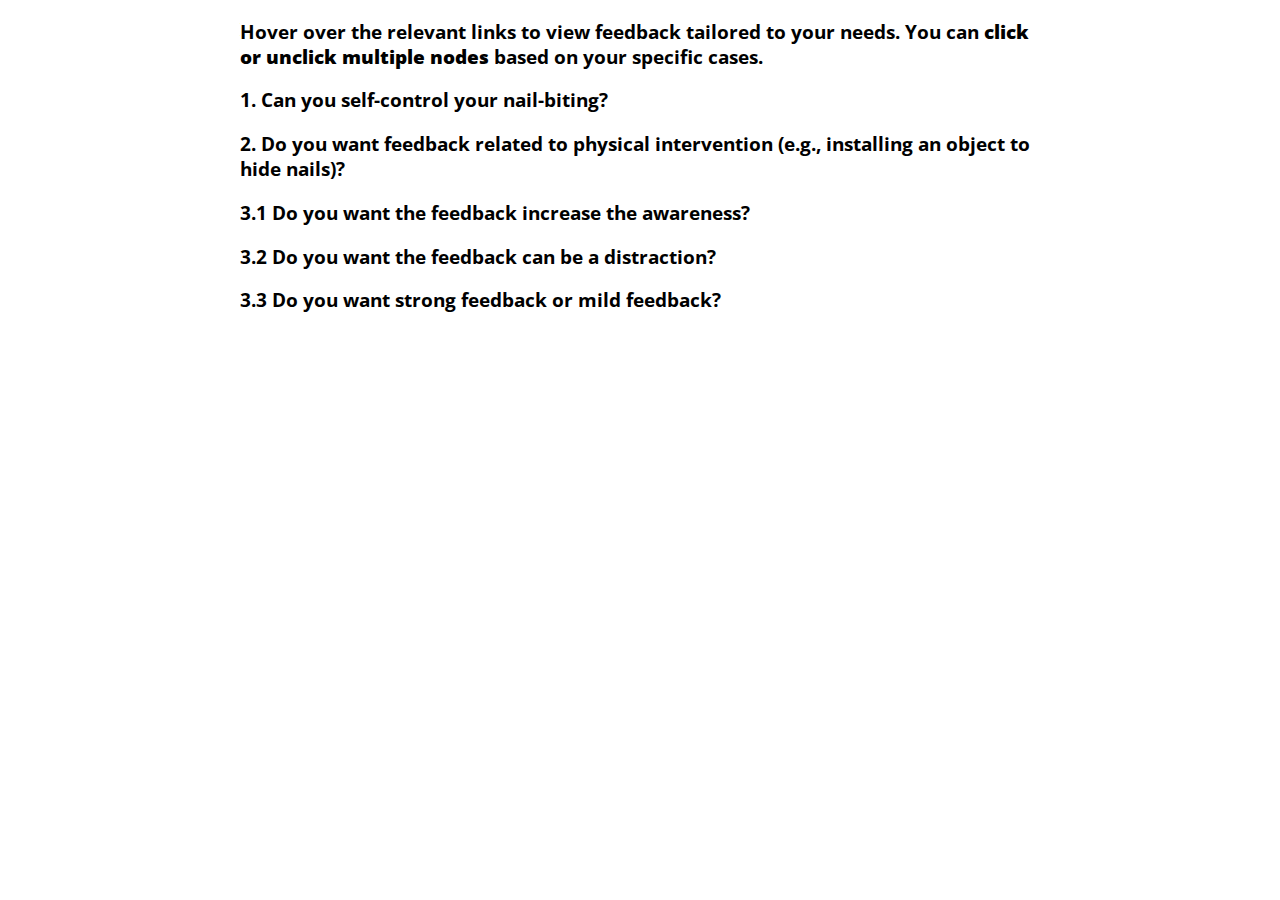
==== index.html @ b62d8509 "Icon add" ====
<!DOCTYPE html>
<html>

<head>
    <script src="https://code.highcharts.com/highcharts.js"></script>
    <script src="https://code.highcharts.com/modules/sankey.js"></script>
    <script src="https://code.highcharts.com/modules/exporting.js"></script>
    <script src="https://code.highcharts.com/modules/export-data.js"></script>
    <script src="https://code.highcharts.com/modules/accessibility.js"></script>
    <link href="index.css" rel="stylesheet" type="text/css">
    <link href='https://fonts.googleapis.com/css?family=Open Sans' rel='stylesheet'>
    <style>
        body {
            font-family: 'Open Sans';
        }
    </style>
</head>

<body>
    <figure class="highcharts-figure">
        <div id="container"></div>
        <h3>Hover over the relevant links to view feedback tailored to your needs. You can <strong>click or unclick multiple nodes</strong> based on your specific cases.</h3>
        <div>
            <h3>1. Can you self-control your nail-biting?</h3>
        </div>
        <div>
            <h3>2. Do you want feedback related to physical intervention (e.g., installing an object to hide nails)?
            </h3>
        </div>
        <div>
            <h3>3.1 Do you want the feedback increase the awareness?</h3>
        </div>
        <div>
            <h3>3.2 Do you want the feedback can be a distraction?</h3>
        </div>
        <div>
            <h3>3.3 Do you want strong feedback or mild feedback?</h3>
        </div>
    </figure>
    <script>

        // Store original colors
        const originalColors = {};
        const chart = Highcharts.chart('container', {
            chart: {
                marginRight: 45, // allows the yAxis labels with (x: 30) to be seen, but reduces navigator size
            },
            title: {
                text: 'Feedback Suggestion for Suppressing Nail-Biting'
            },

            subtitle: {
                text: 'Understanding Traits of Individuals with Nail-Biting to Explore the Design Space for Multimodal Behavior Feedback'
            },
            accessibility: {
                point: {
                    valueDescriptionFormat: '{index}. {point.from} &#10132; {point.to}, {point.weight}.'
                }
            },
            tooltip: {
                headerFormat: null,
                pointFormat:
                    '{point.from} &#10132; {point.to}',
                nodeFormat: '{point.name}'
            },
            series: [{
                keys: ['from', 'to', 'weight', 'color', 'states'],
                nodes: [
                    {
                        id: 'Yes',
                        color: '#A6CF98',
                    },
                    {
                        id: 'No',
                        color: '#FF6969'
                    },
                    {
                        id: 'Self-control',
                        color: '#f5f7fa'
                    },
                    {
                        id: 'Physical intervention',
                        color: '#f5f7fa' // Another Orange color
                    },
                    {
                        id: 'Awareness',
                        color: '#f5f7fa' // Blue color
                    },
                    {
                        id: 'Distraction',
                        color: '#f5f7fa',
                    },
                    {
                        id: 'Want Strong Feedback',
                        color: '#f5f7fa',
                    },
                    {
                        id: 'EMS Tingling Sensation',
                        color: '#073b4c',
                    },
                    {
                        id: 'Pneumatic Finger Band',
                        color: '#06d6a0',
                    },
                    {
                        id: 'Vibration',
                        color: '#ef476f',
                    }
                    , {
                        id: 'Pneumatic Balloon',
                        color: '#ffd166',
                    },
                    {
                        id: 'EMS Actuation',
                        color: '#118ab2',
                    }
                ],
                data: [
                    {
                        id: 'id1',
                        from: 'Self-control',
                        to: 'Yes',
                        weight: 30,
                        color: '#ed5565',
                        events: {
                            mouseOver: function () {
                                this.setState('hover');
                                const chart = this.series.chart;
                                const targetNodeIds = ['id2', 'id3', 'id4'];
                                targetNodeIds.forEach(targetId => {
                                    const toNode = chart.series[0].points.find(point => point.id === targetId);
                                    if (toNode) {
                                        toNode.setState('hover');
                                    }
                                }
                                )
                            },
                            mouseOut: function () {
                                this.setState('');
                                const chart = this.series.chart;
                                const targetNodeIds = ['id2', 'id3', 'id4'];
                                targetNodeIds.forEach(targetId => {
                                    const toNode = chart.series[0].points.find(point => point.id === targetId);
                                    if (toNode) {
                                        toNode.setState('');
                                    }
                                }
                                )
                            },
                            click: function () {
                                toggleColors(['id1', 'id2', 'id3', 'id4'])
                            },
                        },

                    },
                    {
                        id: 'id2',
                        from: 'Yes',
                        to: 'Vibration',
                        weight: 10,
                        color: '#ed5565',
                    },
                    {
                        id: 'id3',
                        from: 'Yes',
                        to: 'Pneumatic Balloon',
                        weight: 10,
                        color: '#ed5565',

                    },
                    {
                        id: 'id4',
                        from: 'Yes',
                        to: 'Pneumatic Finger Band',
                        weight: 10,
                        color: '#ed5565',
                    },

                    ////////////
                    {
                        id: 'id5',
                        from: 'Self-control',
                        to: 'No',
                        weight: 30,
                        color: '#ffce54',
                        events: {
                            mouseOver: function () {
                                this.setState('hover');
                                const chart = this.series.chart;
                                const targetNodeIds = ['id6', 'id7', 'id8'];
                                targetNodeIds.forEach(targetId => {
                                    const toNode = chart.series[0].points.find(point => point.id === targetId);
                                    if (toNode) {
                                        toNode.setState('hover');
                                    }
                                }
                                )
                            },
                            mouseOut: function () {
                                this.setState('');
                                const chart = this.series.chart;
                                const targetNodeIds = ['id6', 'id7', 'id8'];
                                targetNodeIds.forEach(targetId => {
                                    const toNode = chart.series[0].points.find(point => point.id === targetId);
                                    if (toNode) {
                                        toNode.setState('');
                                    }
                                }
                                )
                            },
                            click: function () {
                                toggleColors(['id5', 'id6', 'id7', 'id8'])
                            },
                        },
                    },
                    {
                        id: 'id6',
                        from: 'No',
                        to: 'Pneumatic Finger Band',
                        weight: 10,
                        color: '#ffce54',
                    },

                    {
                        id: 'id7',
                        from: 'No',
                        to: 'EMS Actuation',
                        weight: 10,
                        color: '#ffce54',

                    },

                    {
                        id: 'id8',
                        from: 'No',
                        to: 'EMS Tingling Sensation',
                        weight: 10,
                        color: '#ffce54',
                    },
                    //////////
                    {
                        id: 'id9',
                        from: 'Physical intervention',
                        to: 'Yes',
                        weight: 20,
                        color: '#48cfad',
                        events: {
                            mouseOver: function () {
                                this.setState('hover');
                                const chart = this.series.chart;
                                const targetNodeIds = ['id10', 'id11'];
                                targetNodeIds.forEach(targetId => {
                                    const toNode = chart.series[0].points.find(point => point.id === targetId);
                                    if (toNode) {
                                        toNode.setState('hover');
                                    }
                                }
                                )
                            },
                            mouseOut: function () {
                                this.setState('');
                                const chart = this.series.chart;
                                const targetNodeIds = ['id10', 'id11'];
                                targetNodeIds.forEach(targetId => {
                                    const toNode = chart.series[0].points.find(point => point.id === targetId);
                                    if (toNode) {
                                        toNode.setState('');
                                    }
                                }
                                )
                            },

                            click: function () {
                                toggleColors(['id9', 'id10', 'id11'])
                            },
                        },
                    },
                    {
                        id: 'id10',
                        from: 'Yes',
                        to: 'Pneumatic Finger Band',
                        weight: 10,
                        color: '#48cfad',
                    },
                    {
                        id: 'id11',
                        from: 'Yes',
                        to: 'EMS Actuation',
                        weight: 10,
                        color: '#48cfad',
                    },
                    ////
                    ////////////
                    {
                        id: 'id12',
                        from: 'Physical intervention',
                        to: 'No',
                        weight: 30,
                        color: '#5d9cec',
                        events: {
                            mouseOver: function () {
                                this.setState('hover');
                                const chart = this.series.chart;
                                const targetNodeIds = ['id13', 'id14', 'id15'];
                                targetNodeIds.forEach(targetId => {
                                    const toNode = chart.series[0].points.find(point => point.id === targetId);
                                    if (toNode) {
                                        toNode.setState('hover');
                                    }
                                }
                                )
                            },
                            mouseOut: function () {
                                this.setState('');
                                const chart = this.series.chart;
                                const targetNodeIds = ['id13', 'id14', 'id15'];
                                targetNodeIds.forEach(targetId => {
                                    const toNode = chart.series[0].points.find(point => point.id === targetId);
                                    if (toNode) {
                                        toNode.setState('');
                                    }
                                }
                                )
                            },
                            click: function () {

                                toggleColors(['id12', 'id13', 'id14', 'id15'])

                            },
                        },
                    },

                    {
                        id: 'id13',
                        from: 'No',
                        to: 'Vibration',
                        weight: 10,
                        color: '#5d9cec',
                    },

                    {
                        id: 'id14',
                        from: 'No',
                        to: 'Pneumatic Balloon',
                        weight: 10,
                        color: '#5d9cec',

                    },

                    {
                        id: 'id15',
                        from: 'No',
                        to: 'EMS Tingling Sensation',
                        weight: 10,
                        color: '#5d9cec',

                    },
                    ////
                    {
                        id: 'id16',
                        from: 'Awareness',
                        to: 'Yes',
                        weight: 10,
                        color: '#ec87c0',

                        events: {
                            mouseOver: function () {
                                this.setState('hover');
                                const chart = this.series.chart;
                                const targetNodeIds = ['id17'];
                                targetNodeIds.forEach(targetId => {
                                    const toNode = chart.series[0].points.find(point => point.id === targetId);
                                    if (toNode) {
                                        toNode.setState('hover');
                                    }
                                }
                                )
                            },
                            mouseOut: function () {
                                this.setState('');
                                const chart = this.series.chart;
                                const targetNodeIds = ['id17'];
                                targetNodeIds.forEach(targetId => {
                                    const toNode = chart.series[0].points.find(point => point.id === targetId);
                                    if (toNode) {
                                        toNode.setState('');
                                    }
                                }
                                )
                            },
                            click: function () {

                                toggleColors(['id16', 'id17'])

                            },
                        },
                    },

                    {
                        id: 'id17',
                        from: 'Yes',
                        to: 'Pneumatic Finger Band',
                        weight: 10,
                        color: '#ec87c0',

                    },
                    {
                        id: 'id18',
                        from: 'Awareness',
                        to: 'No',
                        weight: 10,
                        color: '#ccd1d9',

                        events: {
                            mouseOver: function () {
                                this.setState('hover');
                                const chart = this.series.chart;
                                const targetNodeIds = ['id19'];
                                targetNodeIds.forEach(targetId => {
                                    const toNode = chart.series[0].points.find(point => point.id === targetId);
                                    if (toNode) {
                                        toNode.setState('hover');
                                    }
                                }
                                )
                            },
                            mouseOut: function () {
                                this.setState('');
                                const chart = this.series.chart;
                                const targetNodeIds = ['id19'];
                                targetNodeIds.forEach(targetId => {
                                    const toNode = chart.series[0].points.find(point => point.id === targetId);
                                    if (toNode) {
                                        toNode.setState('');
                                    }
                                }
                                )
                            },
                            click: function () {

                                toggleColors(['id18', 'id19'])

                            },
                        },

                    },

                    {

                        id: 'id19',
                        from: 'No',
                        to: 'Pneumatic Finger Band',
                        weight: 10,
                        color: '#ccd1d9',

                    },
                    {
                        id: 'id20',
                        from: 'Distraction',
                        to: 'Yes',
                        weight: 10,
                        color: '#F6FA70',

                        events: {
                            mouseOver: function () {
                                // Set hover state for this node
                                this.setState('hover');
                                // Find the related "to" nodes ('id2', 'id3', 'id4') and set their hover states
                                const chart = this.series.chart;
                                const targetNodeIds = ['id21'];
                                targetNodeIds.forEach(targetId => {
                                    const toNode = chart.series[0].points.find(point => point.id === targetId);
                                    if (toNode) {
                                        toNode.setState('hover');
                                    }
                                }
                                )
                            },
                            mouseOut: function () {
                                // Reset to normal state on mouse out
                                this.setState('');
                                // Find the related "to" nodes ('id2', 'id3', 'id4') and reset their states
                                const chart = this.series.chart;
                                const targetNodeIds = ['id21'];
                                targetNodeIds.forEach(targetId => {
                                    const toNode = chart.series[0].points.find(point => point.id === targetId);
                                    if (toNode) {
                                        toNode.setState('');
                                    }
                                }
                                )
                            },
                            click: function () {

                                toggleColors(['id20', 'id21'])

                            },
                        },
                    },

                    {
                        id: 'id21',
                        from: 'Yes',
                        to: 'Pneumatic Balloon',
                        weight: 10,
                        color: '#F6FA70',

                    },
                    {
                        id: 'id22',
                        from: 'Distraction',
                        to: 'No',
                        weight: 10,
                        color: '#a0d468',

                        events: {
                            mouseOver: function () {
                                // Set hover state for this node
                                this.setState('hover');
                                // Find the related "to" nodes ('id2', 'id3', 'id4') and set their hover states
                                const chart = this.series.chart;
                                const targetNodeIds = ['id23'];
                                targetNodeIds.forEach(targetId => {
                                    const toNode = chart.series[0].points.find(point => point.id === targetId);
                                    if (toNode) {
                                        toNode.setState('hover');
                                    }
                                }
                                )
                            },
                            mouseOut: function () {
                                // Reset to normal state on mouse out
                                this.setState('');
                                // Find the related "to" nodes ('id2', 'id3', 'id4') and reset their states
                                const chart = this.series.chart;
                                const targetNodeIds = ['id23'];
                                targetNodeIds.forEach(targetId => {
                                    const toNode = chart.series[0].points.find(point => point.id === targetId);
                                    if (toNode) {
                                        toNode.setState('');
                                    }
                                }
                                )
                            },
                            click: function () {

                                toggleColors(['id22', 'id23'])

                            },
                        },
                    },

                    {

                        id: 'id23',
                        from: 'No',
                        to: 'Vibration',
                        weight: 10,
                        color: '#a0d468',

                    },
                    {
                        id: 'id24',
                        from: 'Want Strong Feedback',
                        to: 'Yes',
                        weight: 10,
                        color: '#656d78',

                        events: {
                            mouseOver: function () {
                                // Set hover state for this node
                                this.setState('hover');
                                // Find the related "to" nodes ('id2', 'id3', 'id4') and set their hover states
                                const chart = this.series.chart;
                                const targetNodeIds = ['id25'];
                                targetNodeIds.forEach(targetId => {
                                    const toNode = chart.series[0].points.find(point => point.id === targetId);
                                    if (toNode) {
                                        toNode.setState('hover');
                                    }
                                }
                                )
                            },
                            mouseOut: function () {
                                // Reset to normal state on mouse out
                                this.setState('');
                                // Find the related "to" nodes ('id2', 'id3', 'id4') and reset their states
                                const chart = this.series.chart;
                                const targetNodeIds = ['id25'];
                                targetNodeIds.forEach(targetId => {
                                    const toNode = chart.series[0].points.find(point => point.id === targetId);
                                    if (toNode) {
                                        toNode.setState('');
                                    }
                                }
                                )
                            },
                            click: function () {

                                toggleColors(['id24', 'id25'])

                            },
                        },
                    },

                    {

                        id: 'id25',
                        from: 'Yes',
                        to: 'EMS Actuation',
                        weight: 10,
                        color: '#656d78',

                    },
                    {
                        id: 'id26',
                        from: 'Want Strong Feedback',
                        to: 'No',
                        weight: 10,
                        color: '#A633AA',

                        events: {
                            mouseOver: function () {
                                // Set hover state for this node
                                this.setState('hover');
                                // Find the related "to" nodes ('id2', 'id3', 'id4') and set their hover states
                                const chart = this.series.chart;
                                const targetNodeIds = ['id27'];
                                targetNodeIds.forEach(targetId => {
                                    const toNode = chart.series[0].points.find(point => point.id === targetId);
                                    if (toNode) {
                                        toNode.setState('hover');
                                    }
                                }
                                )
                            },
                            mouseOut: function () {
                                // Reset to normal state on mouse out
                                this.setState('');
                                // Find the related "to" nodes ('id2', 'id3', 'id4') and reset their states
                                const chart = this.series.chart;
                                const targetNodeIds = ['id27'];
                                targetNodeIds.forEach(targetId => {
                                    const toNode = chart.series[0].points.find(point => point.id === targetId);
                                    if (toNode) {
                                        toNode.setState('');
                                    }
                                }
                                )
                            },
                            click: function (event) {

                                toggleColors(['id26', 'id27'])
                            }
                        },
                    },
                    {

                        id: 'id27',
                        from: 'No',
                        to: 'Pneumatic Finger Band',
                        weight: 10,
                        color: '#A633AA',
                    },

                ],
                type: 'sankey',
                name: 'Sankey demo series'
            }


            ],


        },
        );
        // Store original colors when the chart is rendered
        chart.series[0].points.forEach(point => {
            originalColors[point.id] = point.color;
        });
        chart.update({
            chart: {
                events: {
                    render: function () {
                        console.log("test");
                        renderer = chart.renderer,
                            width = 30;

                        // Delete groups
                        if (chart.customImgGroup) {
                            chart.customImgGroup.destroy();
                        }

                        // Create groups
                        chart.customImgGroup = renderer.g('customImgGroup').add();

                        // Render texts
                        chart.renderer.image('img/vibration.jpg', chart.plotLeft + 30 + chart.plotSizeX - width, 67, 40, 40)
                            .add(chart.customImgGroup);

                                                // Render texts
                                                chart.renderer.image('img/balloon.jpg', chart.plotLeft + 30 + chart.plotSizeX - width, 120, 40, 40)
                            .add(chart.customImgGroup);
                                            // Render texts
                                            chart.renderer.image('img/bending.jpg', chart.plotLeft + 30 + chart.plotSizeX - width, 210, 40, 40)
                             .add(chart.customImgGroup);
                            //                 // Render texts
                                             chart.renderer.image('img/actuation.jpg', chart.plotLeft + 30 + chart.plotSizeX - width, 295, 40, 40)
                             .add(chart.customImgGroup);
                            //                 // Render texts
                                            chart.renderer.image('img/stimulation.jpg', chart.plotLeft + 30 + chart.plotSizeX - width, 360, 40, 40)
                             .add(chart.customImgGroup);
                    }
                }
            }
        });
        // Toggle colors on click
        function toggleColors(nodeIds) {
            nodeIds.forEach(targetId => {
                const toNode = chart.series[0].points.find(point => point.id === targetId);
                if (toNode) {
                    const currentColor = toNode.color;
                    const originalColor = originalColors[targetId];

                    if (currentColor === 'Blue') {
                        toNode.update({ color: originalColor });
                    } else {
                        toNode.update({ color: 'Blue' });
                    }
                }
            });
        }
    </script>

</body>

</html>
---- index.css ----
#csv {
    display: none;
}
#container{
    margin-right: 1em;

}
.highcharts-figure,
.highcharts-data-table table {
    min-width: 310px;
    max-width: 800px;
    margin: 1em auto;
}

.highcharts-data-table caption {
    padding: 1em 0;
    font-size: 1.2em;
    color: #555;
}

.highcharts-data-table th {
    font-weight: 600;
    padding: 0.5em;
}

.highcharts-data-table td,
.highcharts-data-table th,
.highcharts-data-table caption {
    padding: 0.5em;
}
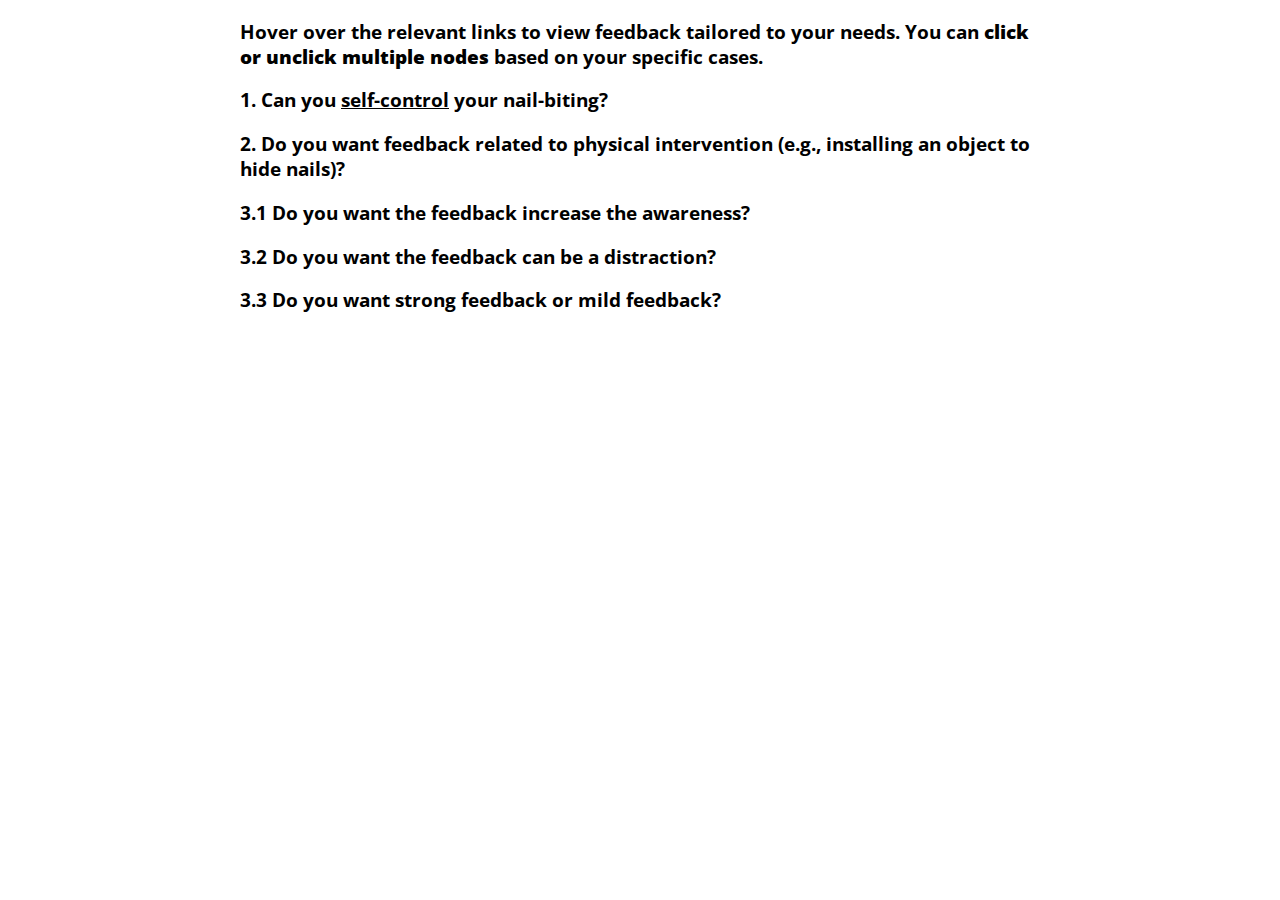
==== commit 0772c3d9: "text not fading out" ====
--- a/index.html
+++ b/index.html
@@ -2,6 +2,13 @@
 <html>
 
 <head>
+    <title>Nail-Biting Feedback</title>
+    <link rel="apple-touch-icon" sizes="180x180" href="img/apple-touch-icon.png">
+    <link rel="icon" type="image/png" sizes="32x32" href="img/favicon-32x32.png">
+    <link rel="icon" type="image/png" sizes="16x16" href="img/favicon-16x16.png">
+    <link rel="manifest" href="img/site.webmanifest">
+    <meta name="msapplication-TileColor" content="#da532c">
+    <meta name="theme-color" content="#ffffff">
     <script src="https://code.highcharts.com/highcharts.js"></script>
     <script src="https://code.highcharts.com/modules/sankey.js"></script>
     <script src="https://code.highcharts.com/modules/exporting.js"></script>
@@ -19,9 +26,10 @@
 <body>
     <figure class="highcharts-figure">
         <div id="container"></div>
-        <h3>Hover over the relevant links to view feedback tailored to your needs. You can <strong>click or unclick multiple nodes</strong> based on your specific cases.</h3>
+        <h3>Hover over the relevant links to view feedback tailored to your needs. You can <strong>click or unclick
+                multiple nodes</strong> based on your specific cases.</h3>
         <div>
-            <h3>1. Can you self-control your nail-biting?</h3>
+            <h3> 1. Can you <u>self-control</u> your nail-biting?</h3>
         </div>
         <div>
             <h3>2. Do you want feedback related to physical intervention (e.g., installing an object to hide nails)?
@@ -44,6 +52,15 @@
         const chart = Highcharts.chart('container', {
             chart: {
                 marginRight: 45, // allows the yAxis labels with (x: 30) to be seen, but reduces navigator size
+            },
+            plotOptions: {
+                series: {
+                    states: {
+                        inactive: {
+                            opacity: 1
+                        }
+                    }
+                }
             },
             title: {
                 text: 'Feedback Suggestion for Suppressing Nail-Biting'
@@ -148,6 +165,8 @@
                                 )
                             },
                             click: function () {
+                                //points update: Vibration ++, Balloon ++, Band ++
+                                //toogleColors if the points are same and if the points are different, toggle 1 lines. 
                                 toggleColors(['id1', 'id2', 'id3', 'id4'])
                             },
                         },
@@ -698,18 +717,18 @@
                         chart.renderer.image('img/vibration.jpg', chart.plotLeft + 30 + chart.plotSizeX - width, 67, 40, 40)
                             .add(chart.customImgGroup);
 
-                                                // Render texts
-                                                chart.renderer.image('img/balloon.jpg', chart.plotLeft + 30 + chart.plotSizeX - width, 120, 40, 40)
+                        // Render texts
+                        chart.renderer.image('img/balloon.jpg', chart.plotLeft + 30 + chart.plotSizeX - width, 120, 40, 40)
                             .add(chart.customImgGroup);
-                                            // Render texts
-                                            chart.renderer.image('img/bending.jpg', chart.plotLeft + 30 + chart.plotSizeX - width, 210, 40, 40)
-                             .add(chart.customImgGroup);
-                            //                 // Render texts
-                                             chart.renderer.image('img/actuation.jpg', chart.plotLeft + 30 + chart.plotSizeX - width, 295, 40, 40)
-                             .add(chart.customImgGroup);
-                            //                 // Render texts
-                                            chart.renderer.image('img/stimulation.jpg', chart.plotLeft + 30 + chart.plotSizeX - width, 360, 40, 40)
-                             .add(chart.customImgGroup);
+                        // Render texts
+                        chart.renderer.image('img/bending.jpg', chart.plotLeft + 30 + chart.plotSizeX - width, 210, 40, 40)
+                            .add(chart.customImgGroup);
+                        //                 // Render texts
+                        chart.renderer.image('img/actuation.jpg', chart.plotLeft + 30 + chart.plotSizeX - width, 295, 40, 40)
+                            .add(chart.customImgGroup);
+                        //                 // Render texts
+                        chart.renderer.image('img/stimulation.jpg', chart.plotLeft + 30 + chart.plotSizeX - width, 360, 40, 40)
+                            .add(chart.customImgGroup);
                     }
                 }
             }
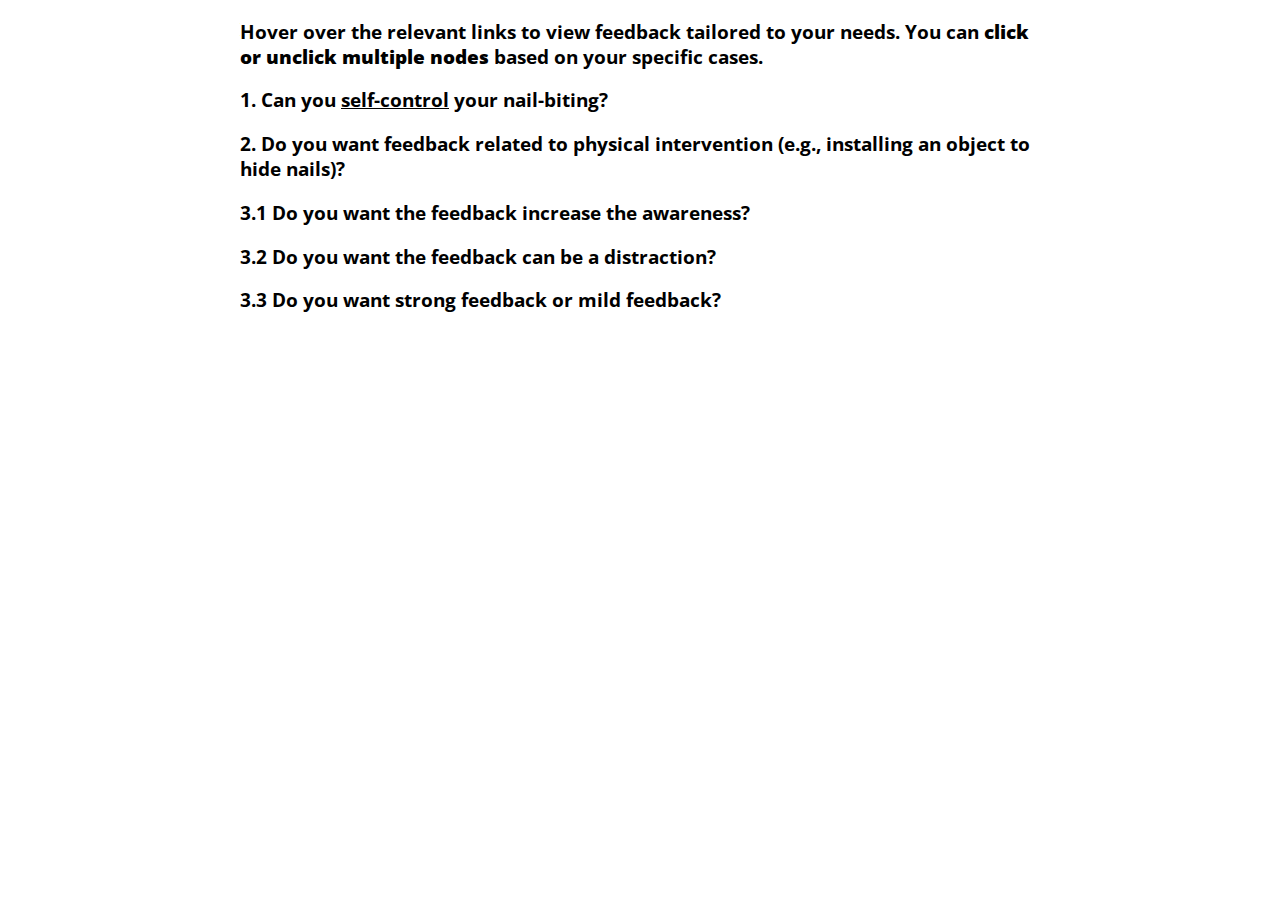
==== commit 3819b381: "Narrow down function" ====
--- a/index.html
+++ b/index.html
@@ -49,6 +49,13 @@
 
         // Store original colors
         const originalColors = {};
+        var feedbackScores = {
+            Vibration: 0,
+            Balloon: 0,
+            Band: 0,
+            Actuation: 0,
+            Tingling: 0
+        };
         const chart = Highcharts.chart('container', {
             chart: {
                 marginRight: 45, // allows the yAxis labels with (x: 30) to be seen, but reduces navigator size
@@ -134,7 +141,7 @@
                 ],
                 data: [
                     {
-                        id: 'id1',
+                        id: 'core',
                         from: 'Self-control',
                         to: 'Yes',
                         weight: 30,
@@ -143,19 +150,19 @@
                             mouseOver: function () {
                                 this.setState('hover');
                                 const chart = this.series.chart;
-                                const targetNodeIds = ['id2', 'id3', 'id4'];
-                                targetNodeIds.forEach(targetId => {
-                                    const toNode = chart.series[0].points.find(point => point.id === targetId);
-                                    if (toNode) {
-                                        toNode.setState('hover');
-                                    }
-                                }
-                                )
-                            },
-                            mouseOut: function () {
-                                this.setState('');
-                                const chart = this.series.chart;
-                                const targetNodeIds = ['id2', 'id3', 'id4'];
+                                const targetNodeIds = ['Vibration1', 'Band1', 'Balloon1'];
+                                targetNodeIds.forEach(targetId => {
+                                    const toNode = chart.series[0].points.find(point => point.id === targetId);
+                                    if (toNode) {
+                                        toNode.setState('hover');
+                                    }
+                                }
+                                )
+                            },
+                            mouseOut: function () {
+                                this.setState('');
+                                const chart = this.series.chart;
+                                const targetNodeIds = ['Vibration1', 'Band1', 'Balloon1'];
                                 targetNodeIds.forEach(targetId => {
                                     const toNode = chart.series[0].points.find(point => point.id === targetId);
                                     if (toNode) {
@@ -165,22 +172,38 @@
                                 )
                             },
                             click: function () {
-                                //points update: Vibration ++, Balloon ++, Band ++
+                                //points update: if toggled --> --, if not toggled --> ++          
+                                //update score again
+                                // feedbackScores.vibration++;
+                                // feedbackScores.balloon++;
                                 //toogleColors if the points are same and if the points are different, toggle 1 lines. 
-                                toggleColors(['id1', 'id2', 'id3', 'id4'])
-                            },
-                        },
-
-                    },
-                    {
-                        id: 'id2',
+                                const targetId = 'core';
+                                const toNode = chart.series[0].points.find(point => point.id === targetId);
+
+                                if (toNode.color !== "#ed5565") {
+                                    feedbackScores.Vibration--;  // Decrement if color is blue
+                                    feedbackScores.Balloon--;  // Decrement if color is blue
+                                    feedbackScores.Band--;  // Decrement if color is blue
+
+                                } else {
+                                    feedbackScores.Vibration++;  // Decrement if color is blue
+                                    feedbackScores.Balloon++;  // Decrement if color is blue
+                                    feedbackScores.Band++;  // Increment if color is not blue
+                                }
+                                toggleColors(['core', 'Vibration1', 'Band1', 'Balloon1'])
+                            },
+                        },
+
+                    },
+                    {
+                        id: 'Vibration1',
                         from: 'Yes',
                         to: 'Vibration',
                         weight: 10,
                         color: '#ed5565',
                     },
                     {
-                        id: 'id3',
+                        id: 'Balloon1',
                         from: 'Yes',
                         to: 'Pneumatic Balloon',
                         weight: 10,
@@ -188,7 +211,7 @@
 
                     },
                     {
-                        id: 'id4',
+                        id: 'Band1',
                         from: 'Yes',
                         to: 'Pneumatic Finger Band',
                         weight: 10,
@@ -197,7 +220,7 @@
 
                     ////////////
                     {
-                        id: 'id5',
+                        id: 'core2',
                         from: 'Self-control',
                         to: 'No',
                         weight: 30,
@@ -228,12 +251,25 @@
                                 )
                             },
                             click: function () {
-                                toggleColors(['id5', 'id6', 'id7', 'id8'])
-                            },
-                        },
-                    },
-                    {
-                        id: 'id6',
+                                const targetId = 'core2';
+                                const toNode = chart.series[0].points.find(point => point.id === targetId);
+
+                                if (toNode.color !== "#ffce54") {
+                                    feedbackScores.Actuation--;  // Decrement if color is blue
+                                    feedbackScores.Tingling--;  // Decrement if color is blue
+                                    feedbackScores.Band--;  // Decrement if color is blue
+
+                                } else {
+                                    feedbackScores.Actuation++;  // Decrement if color is blue
+                                    feedbackScores.Tingling++;  // Decrement if color is blue
+                                    feedbackScores.Band++;  // Decrement if color is blue
+                                }
+                                toggleColors(['core2', 'Band2', 'Actuation1', 'Tingling1'])
+                            },
+                        },
+                    },
+                    {
+                        id: 'Band2',
                         from: 'No',
                         to: 'Pneumatic Finger Band',
                         weight: 10,
@@ -241,7 +277,7 @@
                     },
 
                     {
-                        id: 'id7',
+                        id: 'Actuation1',
                         from: 'No',
                         to: 'EMS Actuation',
                         weight: 10,
@@ -250,7 +286,7 @@
                     },
 
                     {
-                        id: 'id8',
+                        id: 'Tingling1',
                         from: 'No',
                         to: 'EMS Tingling Sensation',
                         weight: 10,
@@ -258,7 +294,7 @@
                     },
                     //////////
                     {
-                        id: 'id9',
+                        id: 'core3',
                         from: 'Physical intervention',
                         to: 'Yes',
                         weight: 20,
@@ -290,19 +326,19 @@
                             },
 
                             click: function () {
-                                toggleColors(['id9', 'id10', 'id11'])
-                            },
-                        },
-                    },
-                    {
-                        id: 'id10',
+                                toggleColors(['core3', 'id10', 'id11'])
+                            },
+                        },
+                    },
+                    {
+                        id: 'Band3',
                         from: 'Yes',
                         to: 'Pneumatic Finger Band',
                         weight: 10,
                         color: '#48cfad',
                     },
                     {
-                        id: 'id11',
+                        id: 'Actuation2',
                         from: 'Yes',
                         to: 'EMS Actuation',
                         weight: 10,
@@ -311,7 +347,7 @@
                     ////
                     ////////////
                     {
-                        id: 'id12',
+                        id: 'core4',
                         from: 'Physical intervention',
                         to: 'No',
                         weight: 30,
@@ -343,14 +379,14 @@
                             },
                             click: function () {
 
-                                toggleColors(['id12', 'id13', 'id14', 'id15'])
-
-                            },
-                        },
-                    },
-
-                    {
-                        id: 'id13',
+                                toggleColors(['core4', 'id13', 'id14', 'id15'])
+
+                            },
+                        },
+                    },
+
+                    {
+                        id: 'Vibration2',
                         from: 'No',
                         to: 'Vibration',
                         weight: 10,
@@ -358,7 +394,7 @@
                     },
 
                     {
-                        id: 'id14',
+                        id: 'Balloon2',
                         from: 'No',
                         to: 'Pneumatic Balloon',
                         weight: 10,
@@ -367,7 +403,7 @@
                     },
 
                     {
-                        id: 'id15',
+                        id: 'Tingling2',
                         from: 'No',
                         to: 'EMS Tingling Sensation',
                         weight: 10,
@@ -376,7 +412,7 @@
                     },
                     ////
                     {
-                        id: 'id16',
+                        id: 'core5',
                         from: 'Awareness',
                         to: 'Yes',
                         weight: 10,
@@ -409,7 +445,7 @@
                             },
                             click: function () {
 
-                                toggleColors(['id16', 'id17'])
+                                toggleColors(['core5', 'id17'])
 
                             },
                         },
@@ -424,7 +460,7 @@
 
                     },
                     {
-                        id: 'id18',
+                        id: 'core6',
                         from: 'Awareness',
                         to: 'No',
                         weight: 10,
@@ -457,7 +493,7 @@
                             },
                             click: function () {
 
-                                toggleColors(['id18', 'id19'])
+                                toggleColors(['core6', 'id19'])
 
                             },
                         },
@@ -474,7 +510,7 @@
 
                     },
                     {
-                        id: 'id20',
+                        id: 'core7',
                         from: 'Distraction',
                         to: 'Yes',
                         weight: 10,
@@ -511,7 +547,7 @@
                             },
                             click: function () {
 
-                                toggleColors(['id20', 'id21'])
+                                toggleColors(['core7', 'id21'])
 
                             },
                         },
@@ -526,7 +562,7 @@
 
                     },
                     {
-                        id: 'id22',
+                        id: 'core8',
                         from: 'Distraction',
                         to: 'No',
                         weight: 10,
@@ -563,7 +599,7 @@
                             },
                             click: function () {
 
-                                toggleColors(['id22', 'id23'])
+                                toggleColors(['core8', 'id23'])
 
                             },
                         },
@@ -579,7 +615,7 @@
 
                     },
                     {
-                        id: 'id24',
+                        id: 'core9',
                         from: 'Want Strong Feedback',
                         to: 'Yes',
                         weight: 10,
@@ -616,7 +652,7 @@
                             },
                             click: function () {
 
-                                toggleColors(['id24', 'id25'])
+                                toggleColors(['core9', 'id25'])
 
                             },
                         },
@@ -632,7 +668,7 @@
 
                     },
                     {
-                        id: 'id26',
+                        id: 'core10',
                         from: 'Want Strong Feedback',
                         to: 'No',
                         weight: 10,
@@ -669,7 +705,7 @@
                             },
                             click: function (event) {
 
-                                toggleColors(['id26', 'id27'])
+                                toggleColors(['core10', 'id27'])
                             }
                         },
                     },
@@ -701,7 +737,6 @@
             chart: {
                 events: {
                     render: function () {
-                        console.log("test");
                         renderer = chart.renderer,
                             width = 30;
 
@@ -734,21 +769,95 @@
             }
         });
         // Toggle colors on click
+        //toogleColors if the points are same and if the points are different, toggle 1 lines. 
+
+        function checkEndNodes() {
+            const blueNodes = chart.series[0].points.filter(point => point.color === 'Blue');
+            var topCategories = [];
+            var highestScore = -Infinity;
+
+            for (var category in feedbackScores) {
+                var score = feedbackScores[category];
+
+                if (score > highestScore) {
+                    highestScore = score;
+                    topCategories = [category];
+                } else if (score === highestScore) {
+                    topCategories.push(category);
+                }
+            }
+            console.log("blue", blueNodes);
+            console.log("topCategories2", topCategories);
+            blueNodes.forEach(targetPoint => {
+                const targetId = targetPoint.id;
+                const toNode = chart.series[0].points.find(point => point.id === targetId);
+
+                if (toNode) {
+                    const currentColor = toNode.color;
+                    const originalColor = originalColors[targetId];
+
+                    // Check if the toNode's category is not in topCategories
+                    const categoryNotInTop = !topCategories.some(category => toNode.id.includes(category) || toNode.id.includes('core'));
+
+                    if (categoryNotInTop) {
+                        console.log("Category not in topCategories:", toNode.id);
+                        const currentColor = toNode.color;
+
+                        // Perform additional actions if needed
+                        if (currentColor === 'Blue') {
+                            toNode.update({ color: originalColor });
+                        }
+                    }
+
+                    // Rest of your code...
+                }
+            });
+        }
+
+
+
         function toggleColors(nodeIds) {
             nodeIds.forEach(targetId => {
+
+                var topCategories = [];
+                var highestScore = -Infinity;
+
+                for (var category in feedbackScores) {
+                    var score = feedbackScores[category];
+
+                    if (score > highestScore) {
+                        highestScore = score;
+                        topCategories = [category];
+                    } else if (score === highestScore) {
+                        topCategories.push(category);
+                    }
+                }
+
+                // Print the result
+                console.log("feedbackScores:", feedbackScores);
+                console.log("Top Scored Categories:", topCategories);
+                console.log("Top Score:", highestScore);
+                //checkEndNodes();
                 const toNode = chart.series[0].points.find(point => point.id === targetId);
                 if (toNode) {
                     const currentColor = toNode.color;
                     const originalColor = originalColors[targetId];
-
-                    if (currentColor === 'Blue') {
-                        toNode.update({ color: originalColor });
-                    } else {
-                        toNode.update({ color: 'Blue' });
+                    topCategories.forEach(category => {
+
+                        //if (toNode.id.includes(category) || toNode.id.includes('core')) {
+                        if (currentColor === 'Blue') {
+                            toNode.update({ color: originalColor });
+                        } else {
+                            toNode.update({ color: 'Blue' });
+                        }
+                        // }
                     }
+                    )
                 }
             });
+            checkEndNodes();
         }
+
     </script>
 
 </body>
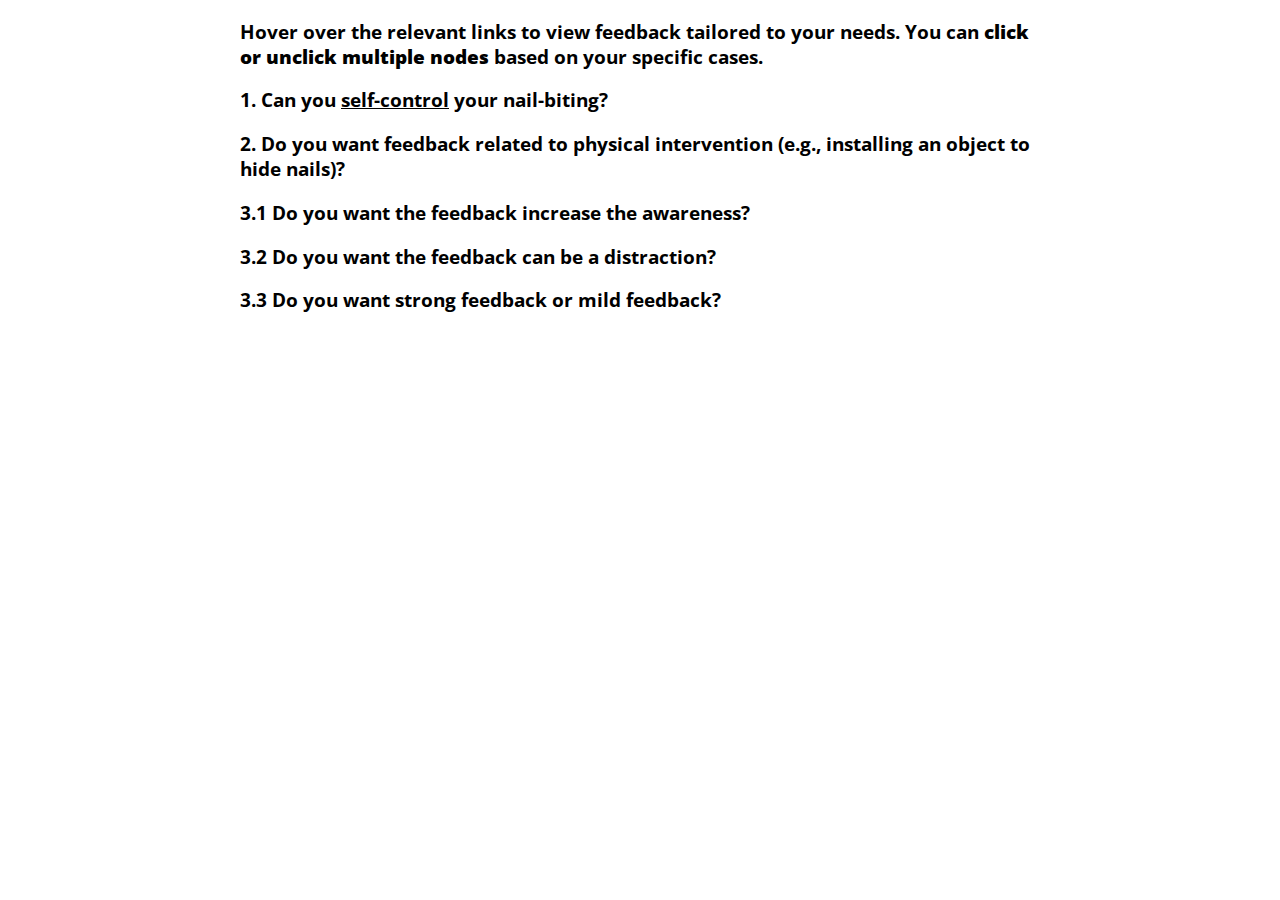
==== commit 06c7560b: "Punishment" ====
--- a/index.html
+++ b/index.html
@@ -115,6 +115,10 @@
                         color: '#f5f7fa',
                     },
                     {
+                        id: 'Punishiment',
+                        color: '#99f7fa',
+                    },
+                    {
                         id: 'Want Strong Feedback',
                         color: '#f5f7fa',
                     },
@@ -229,7 +233,7 @@
                             mouseOver: function () {
                                 this.setState('hover');
                                 const chart = this.series.chart;
-                                const targetNodeIds = ['id6', 'id7', 'id8'];
+                                const targetNodeIds = ['Band2', 'Actuation1', 'Tingling1'];
                                 targetNodeIds.forEach(targetId => {
                                     const toNode = chart.series[0].points.find(point => point.id === targetId);
                                     if (toNode) {
@@ -241,7 +245,7 @@
                             mouseOut: function () {
                                 this.setState('');
                                 const chart = this.series.chart;
-                                const targetNodeIds = ['id6', 'id7', 'id8'];
+                                const targetNodeIds = ['Band2', 'Actuation1', 'Tingling1'];
                                 targetNodeIds.forEach(targetId => {
                                     const toNode = chart.series[0].points.find(point => point.id === targetId);
                                     if (toNode) {
@@ -265,6 +269,7 @@
                                     feedbackScores.Band++;  // Decrement if color is blue
                                 }
                                 toggleColors(['core2', 'Band2', 'Actuation1', 'Tingling1'])
+
                             },
                         },
                     },
@@ -303,7 +308,7 @@
                             mouseOver: function () {
                                 this.setState('hover');
                                 const chart = this.series.chart;
-                                const targetNodeIds = ['id10', 'id11'];
+                                const targetNodeIds = ['Band3', 'Actuation2'];
                                 targetNodeIds.forEach(targetId => {
                                     const toNode = chart.series[0].points.find(point => point.id === targetId);
                                     if (toNode) {
@@ -315,7 +320,7 @@
                             mouseOut: function () {
                                 this.setState('');
                                 const chart = this.series.chart;
-                                const targetNodeIds = ['id10', 'id11'];
+                                const targetNodeIds = ['Band3', 'Actuation2'];
                                 targetNodeIds.forEach(targetId => {
                                     const toNode = chart.series[0].points.find(point => point.id === targetId);
                                     if (toNode) {
@@ -326,7 +331,20 @@
                             },
 
                             click: function () {
-                                toggleColors(['core3', 'id10', 'id11'])
+
+                                const targetId = 'core3';
+                                const toNode = chart.series[0].points.find(point => point.id === targetId);
+
+                                if (toNode.color !== "#48cfad") {
+                                    feedbackScores.Actuation--;  // Decrement if color is blue
+                                    feedbackScores.Band--;  // Decrement if color is blue
+
+                                } else {
+                                    feedbackScores.Actuation++;  // Decrement if color is blue
+                                    feedbackScores.Band++;  // Decrement if color is blue
+                                }
+                                //toggleColors(['core2', 'Band2', 'Actuation1', 'Tingling1'])
+                                toggleColors(['core3', 'Band3', 'Actuation2'])
                             },
                         },
                     },
@@ -356,7 +374,7 @@
                             mouseOver: function () {
                                 this.setState('hover');
                                 const chart = this.series.chart;
-                                const targetNodeIds = ['id13', 'id14', 'id15'];
+                                const targetNodeIds = [ 'Vibration2', 'Balloon2', 'Tingling2'];
                                 targetNodeIds.forEach(targetId => {
                                     const toNode = chart.series[0].points.find(point => point.id === targetId);
                                     if (toNode) {
@@ -368,7 +386,7 @@
                             mouseOut: function () {
                                 this.setState('');
                                 const chart = this.series.chart;
-                                const targetNodeIds = ['id13', 'id14', 'id15'];
+                                const targetNodeIds = [ 'Vibration2', 'Balloon2', 'Tingling2'];
                                 targetNodeIds.forEach(targetId => {
                                     const toNode = chart.series[0].points.find(point => point.id === targetId);
                                     if (toNode) {
@@ -378,8 +396,21 @@
                                 )
                             },
                             click: function () {
-
-                                toggleColors(['core4', 'id13', 'id14', 'id15'])
+                                const targetId = 'core4';
+                                const toNode = chart.series[0].points.find(point => point.id === targetId);
+
+                                if (toNode.color !== "#5d9cec") {
+                                    feedbackScores.Vibration--  // Decrement if color is blue
+                                    feedbackScores.Balloon--  // Decrement if color is blue
+                                    feedbackScores.Tingling--  // Decrement if color is blue
+                                } else {
+                                    feedbackScores.Vibration++;  // Decrement if color is blue
+                                    feedbackScores.Balloon++;  // Decrement if color is blue
+                                    feedbackScores.Tingling++;  // Decrement if color is blue
+                                }
+                                //toggleColors(['core2', 'Band2', 'Actuation1', 'Tingling1'])
+
+                                toggleColors(['core4', 'Vibration2', 'Balloon2', 'Tingling2'])
 
                             },
                         },
@@ -422,7 +453,7 @@
                             mouseOver: function () {
                                 this.setState('hover');
                                 const chart = this.series.chart;
-                                const targetNodeIds = ['id17'];
+                                const targetNodeIds = ['Tingling3'];
                                 targetNodeIds.forEach(targetId => {
                                     const toNode = chart.series[0].points.find(point => point.id === targetId);
                                     if (toNode) {
@@ -434,7 +465,7 @@
                             mouseOut: function () {
                                 this.setState('');
                                 const chart = this.series.chart;
-                                const targetNodeIds = ['id17'];
+                                const targetNodeIds = ['Tingling3'];
                                 targetNodeIds.forEach(targetId => {
                                     const toNode = chart.series[0].points.find(point => point.id === targetId);
                                     if (toNode) {
@@ -444,21 +475,35 @@
                                 )
                             },
                             click: function () {
-
-                                toggleColors(['core5', 'id17'])
+                                const targetId = 'core5';
+                                const toNode = chart.series[0].points.find(point => point.id === targetId);
+
+                                if (toNode.color !== "#ec87c0") {
+                                    feedbackScores.Tingling--  // Decrement if color is blue
+                          
+                                } else {
+                                    feedbackScores.Tingling++;  // Decrement if color is blue
+                               
+                                }
+                                //toggleColors(['core2', 'Band2', 'Actuation1', 'Tingling1'])
+
+                                //toggleColors(['core4', 'Vibration2', 'Balloon2', 'Tingling2'])
+
+                                toggleColors(['core5', 'Tingling3'])
 
                             },
                         },
                     },
 
                     {
-                        id: 'id17',
+                        id: 'Tingling3',
                         from: 'Yes',
-                        to: 'Pneumatic Finger Band',
+                        to: 'EMS Tingling Sensation',
                         weight: 10,
                         color: '#ec87c0',
 
                     },
+                    ///
                     {
                         id: 'core6',
                         from: 'Awareness',
@@ -470,7 +515,7 @@
                             mouseOver: function () {
                                 this.setState('hover');
                                 const chart = this.series.chart;
-                                const targetNodeIds = ['id19'];
+                                const targetNodeIds = ['Actuation3'];
                                 targetNodeIds.forEach(targetId => {
                                     const toNode = chart.series[0].points.find(point => point.id === targetId);
                                     if (toNode) {
@@ -482,7 +527,7 @@
                             mouseOut: function () {
                                 this.setState('');
                                 const chart = this.series.chart;
-                                const targetNodeIds = ['id19'];
+                                const targetNodeIds = ['Actuation3'];
                                 targetNodeIds.forEach(targetId => {
                                     const toNode = chart.series[0].points.find(point => point.id === targetId);
                                     if (toNode) {
@@ -492,8 +537,18 @@
                                 )
                             },
                             click: function () {
-
-                                toggleColors(['core6', 'id19'])
+                                const targetId = 'core6';
+                                const toNode = chart.series[0].points.find(point => point.id === targetId);
+
+                                if (toNode.color !== "#ccd1d9") {
+                                    feedbackScores.Actuation--  // Decrement if color is blue
+                                  
+                                } else {
+                                    feedbackScores.Actuation++;  // Decrement if color is blue
+                        
+                                }
+                      
+                                toggleColors(['core6', 'Actuation3'])
 
                             },
                         },
@@ -502,13 +557,14 @@
 
                     {
 
-                        id: 'id19',
+                        id: 'Actuation3',
                         from: 'No',
-                        to: 'Pneumatic Finger Band',
+                        to: 'EMS Actuation',
                         weight: 10,
                         color: '#ccd1d9',
 
                     },
+                    ///
                     {
                         id: 'core7',
                         from: 'Distraction',
@@ -522,7 +578,7 @@
                                 this.setState('hover');
                                 // Find the related "to" nodes ('id2', 'id3', 'id4') and set their hover states
                                 const chart = this.series.chart;
-                                const targetNodeIds = ['id21'];
+                                const targetNodeIds = ['Balloon3'];
                                 targetNodeIds.forEach(targetId => {
                                     const toNode = chart.series[0].points.find(point => point.id === targetId);
                                     if (toNode) {
@@ -536,7 +592,7 @@
                                 this.setState('');
                                 // Find the related "to" nodes ('id2', 'id3', 'id4') and reset their states
                                 const chart = this.series.chart;
-                                const targetNodeIds = ['id21'];
+                                const targetNodeIds = ['Balloon3'];
                                 targetNodeIds.forEach(targetId => {
                                     const toNode = chart.series[0].points.find(point => point.id === targetId);
                                     if (toNode) {
@@ -546,21 +602,32 @@
                                 )
                             },
                             click: function () {
-
-                                toggleColors(['core7', 'id21'])
+                                const targetId = 'core7';
+                                const toNode = chart.series[0].points.find(point => point.id === targetId);
+
+                                if (toNode.color !== "#F6FA70") {
+                                    feedbackScores.Balloon--  // Decrement if color is blue
+                                  
+                                } else {
+                                    feedbackScores.Balloon++;  // Decrement if color is blue
+                        
+                                }
+                      
+                                toggleColors(['core7', 'Balloon3'])
 
                             },
                         },
                     },
 
                     {
-                        id: 'id21',
+                        id: 'Balloon3',
                         from: 'Yes',
                         to: 'Pneumatic Balloon',
                         weight: 10,
                         color: '#F6FA70',
 
                     },
+                    ///
                     {
                         id: 'core8',
                         from: 'Distraction',
@@ -574,7 +641,7 @@
                                 this.setState('hover');
                                 // Find the related "to" nodes ('id2', 'id3', 'id4') and set their hover states
                                 const chart = this.series.chart;
-                                const targetNodeIds = ['id23'];
+                                const targetNodeIds = ['Vibration3'];
                                 targetNodeIds.forEach(targetId => {
                                     const toNode = chart.series[0].points.find(point => point.id === targetId);
                                     if (toNode) {
@@ -588,7 +655,7 @@
                                 this.setState('');
                                 // Find the related "to" nodes ('id2', 'id3', 'id4') and reset their states
                                 const chart = this.series.chart;
-                                const targetNodeIds = ['id23'];
+                                const targetNodeIds = ['Vibration3'];
                                 targetNodeIds.forEach(targetId => {
                                     const toNode = chart.series[0].points.find(point => point.id === targetId);
                                     if (toNode) {
@@ -598,8 +665,19 @@
                                 )
                             },
                             click: function () {
-
-                                toggleColors(['core8', 'id23'])
+                                const targetId = 'core8';
+                                const toNode = chart.series[0].points.find(point => point.id === targetId);
+
+                                if (toNode.color !== "#a0d468") {
+                                    feedbackScores.Vibration--  // Decrement if color is blue
+                                  
+                                } else {
+                                    feedbackScores.Vibration++;  // Decrement if color is blue
+                        
+                                }
+                      
+                                toggleColors(['core8', 'Vibration3'])
+                                //toggleColors(['core8', 'id23'])
 
                             },
                         },
@@ -607,13 +685,14 @@
 
                     {
 
-                        id: 'id23',
+                        id: 'Vibration3',
                         from: 'No',
                         to: 'Vibration',
                         weight: 10,
                         color: '#a0d468',
 
                     },
+///
                     {
                         id: 'core9',
                         from: 'Want Strong Feedback',
@@ -627,7 +706,7 @@
                                 this.setState('hover');
                                 // Find the related "to" nodes ('id2', 'id3', 'id4') and set their hover states
                                 const chart = this.series.chart;
-                                const targetNodeIds = ['id25'];
+                                const targetNodeIds = ['Actuation4'];
                                 targetNodeIds.forEach(targetId => {
                                     const toNode = chart.series[0].points.find(point => point.id === targetId);
                                     if (toNode) {
@@ -641,7 +720,7 @@
                                 this.setState('');
                                 // Find the related "to" nodes ('id2', 'id3', 'id4') and reset their states
                                 const chart = this.series.chart;
-                                const targetNodeIds = ['id25'];
+                                const targetNodeIds = ['Actuation4'];
                                 targetNodeIds.forEach(targetId => {
                                     const toNode = chart.series[0].points.find(point => point.id === targetId);
                                     if (toNode) {
@@ -651,8 +730,20 @@
                                 )
                             },
                             click: function () {
-
-                                toggleColors(['core9', 'id25'])
+                                const targetId = 'core9';
+                                const toNode = chart.series[0].points.find(point => point.id === targetId);
+
+                                if (toNode.color !== "#656d78") {
+                                    feedbackScores.Actuation--  // Decrement if color is blue
+                                  
+                                } else {
+                                    feedbackScores.Actuation++;  // Decrement if color is blue
+                        
+                                }
+                      
+                                //toggleColors(['core8', 'Vibration3'])
+                               
+                                toggleColors(['core9', 'Actuation4'])
 
                             },
                         },
@@ -660,7 +751,7 @@
 
                     {
 
-                        id: 'id25',
+                        id: 'Actuation4',
                         from: 'Yes',
                         to: 'EMS Actuation',
                         weight: 10,
@@ -680,7 +771,7 @@
                                 this.setState('hover');
                                 // Find the related "to" nodes ('id2', 'id3', 'id4') and set their hover states
                                 const chart = this.series.chart;
-                                const targetNodeIds = ['id27'];
+                                const targetNodeIds = ['Band6'];
                                 targetNodeIds.forEach(targetId => {
                                     const toNode = chart.series[0].points.find(point => point.id === targetId);
                                     if (toNode) {
@@ -694,7 +785,7 @@
                                 this.setState('');
                                 // Find the related "to" nodes ('id2', 'id3', 'id4') and reset their states
                                 const chart = this.series.chart;
-                                const targetNodeIds = ['id27'];
+                                const targetNodeIds = ['Band6'];
                                 targetNodeIds.forEach(targetId => {
                                     const toNode = chart.series[0].points.find(point => point.id === targetId);
                                     if (toNode) {
@@ -704,19 +795,56 @@
                                 )
                             },
                             click: function (event) {
-
-                                toggleColors(['core10', 'id27'])
+                                const targetId = 'core10';
+                                const toNode = chart.series[0].points.find(point => point.id === targetId);
+
+                                if (toNode.color !== "#A633AA") {
+                                    feedbackScores.Band--  // Decrement if color is blue
+                                  
+                                } else {
+                                    feedbackScores.Band++;  // Decrement if color is blue
+                        
+                                }
+                      
+                                toggleColors(['core10', 'Band6'])
                             }
                         },
                     },
                     {
 
-                        id: 'id27',
+                        id: 'Band6',
                         from: 'No',
                         to: 'Pneumatic Finger Band',
                         weight: 10,
                         color: '#A633AA',
                     },
+
+                    {id: 'PunishmentY',
+                        from: 'Punishment',
+                        to: 'Yes',
+                        weight: 10,
+                        color: '#99f7fa',
+                        
+                    },
+                    {id: 'PunishmentN',
+                        from: 'Punishment',
+                        to: 'No',
+                        weight: 10,
+                        color: '#99f7fa',
+                    },
+                    {id: 'PunishmentNF',
+                        from: 'No',
+                        to: 'EMS Tingling Sensation',
+                        weight: 10,
+                        color: '#99f7fa',
+                    },
+                    {id: 'PunishmentYF',
+                        from: 'Yes',
+                        to: 'EMS Tingling Sensation',
+                        weight: 10,
+                        color: '#99f7fa',
+                    },
+                    
 
                 ],
                 type: 'sankey',
@@ -856,6 +984,12 @@
                 }
             });
             checkEndNodes();
+            //No core selected ==> reset everything
+            if (feedbackScores.Vibration == 0 && feedbackScores.Balloon == 0 && feedbackScores.Band == 0 && feedbackScores.Actuation == 0 && feedbackScores.Tingling == 0) {
+                chart.series[0].points.forEach(point => {
+                    point.update({ color: originalColors[point.id] });
+                });
+            }
         }
 
     </script>
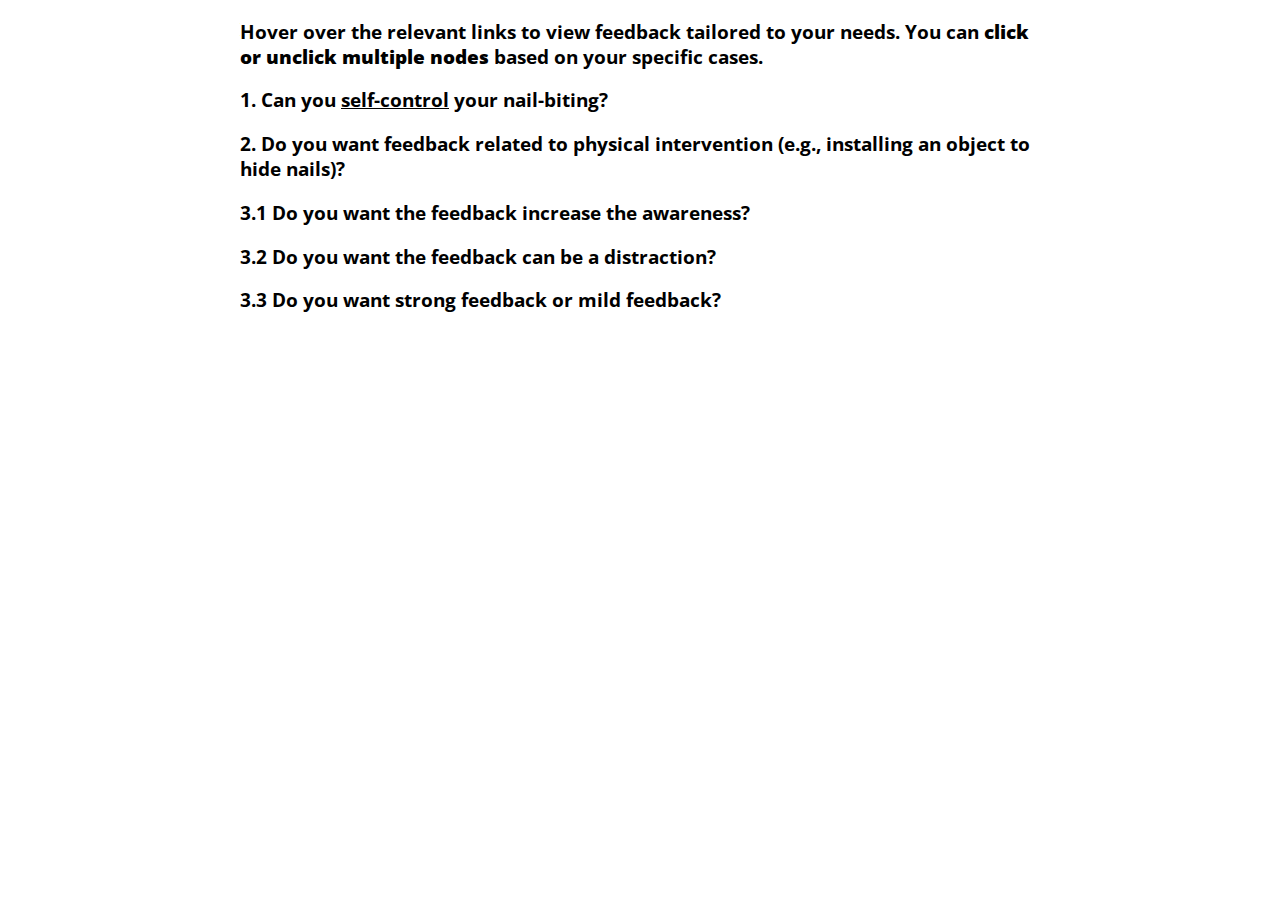
==== commit a04b634d: "Tingling Event" ====
--- a/index.html
+++ b/index.html
@@ -819,30 +819,119 @@
                         color: '#A633AA',
                     },
 
-                    {id: 'PunishmentY',
+                    {id: 'core11',
                         from: 'Punishment',
                         to: 'Yes',
                         weight: 10,
                         color: '#99f7fa',
                         
-                    },
-                    {id: 'PunishmentN',
+                        events: {
+                            mouseOver: function () {
+                                this.setState('hover');
+                                const chart = this.series.chart;
+                                const targetNodeIds = ['Tingling4'];
+                                targetNodeIds.forEach(targetId => {
+                                    const toNode = chart.series[0].points.find(point => point.id === targetId);
+                                    if (toNode) {
+                                        toNode.setState('hover');
+                                    }
+                                }
+                                )
+                            },
+                            mouseOut: function () {
+                                this.setState('');
+                                const chart = this.series.chart;
+                                const targetNodeIds = ['Tingling4'];
+                                targetNodeIds.forEach(targetId => {
+                                    const toNode = chart.series[0].points.find(point => point.id === targetId);
+                                    if (toNode) {
+                                        toNode.setState('');
+                                    }
+                                }
+                                )
+                            },
+                            click: function () {
+                                const targetId = 'core11';
+                                const toNode = chart.series[0].points.find(point => point.id === targetId);
+
+                                if (toNode.color !== "#99f7fa") {
+                                    feedbackScores.Tingling--  // Decrement if color is blue
+                          
+                                } else {
+                                    feedbackScores.Tingling++;  // Decrement if color is blue
+                               
+                                }
+                                //toggleColors(['core2', 'Band2', 'Actuation1', 'Tingling1'])
+
+                                //toggleColors(['core4', 'Vibration2', 'Balloon2', 'Tingling2'])
+
+                                toggleColors(['core11', 'Tingling4'])
+
+                            },
+                        },
+                    },
+                    {id: 'core12',
                         from: 'Punishment',
                         to: 'No',
                         weight: 10,
+                        color: '#22f7f9',
+                        events: {
+                            mouseOver: function () {
+                                this.setState('hover');
+                                const chart = this.series.chart;
+                                const targetNodeIds = ['Tingling5'];
+                                targetNodeIds.forEach(targetId => {
+                                    const toNode = chart.series[0].points.find(point => point.id === targetId);
+                                    if (toNode) {
+                                        toNode.setState('hover');
+                                    }
+                                }
+                                )
+                            },
+                            mouseOut: function () {
+                                this.setState('');
+                                const chart = this.series.chart;
+                                const targetNodeIds = ['Tingling5'];
+                                targetNodeIds.forEach(targetId => {
+                                    const toNode = chart.series[0].points.find(point => point.id === targetId);
+                                    if (toNode) {
+                                        toNode.setState('');
+                                    }
+                                }
+                                )
+                            },
+                            click: function () {
+                                const targetId = 'core12';
+                                const toNode = chart.series[0].points.find(point => point.id === targetId);
+
+                                if (toNode.color !== "#22f7f9") {
+                                    feedbackScores.Tingling--  // Decrement if color is blue
+                          
+                                } else {
+                                    feedbackScores.Tingling++;  // Decrement if color is blue
+                               
+                                }
+                                //toggleColors(['core2', 'Band2', 'Actuation1', 'Tingling1'])
+
+                                //toggleColors(['core4', 'Vibration2', 'Balloon2', 'Tingling2'])
+
+                                toggleColors(['core12', 'Tingling5'])
+
+                            },
+                        },
+                    
+                    },
+                    {id: 'Tingling4',
+                        from: 'Yes',
+                        to: 'EMS Tingling Sensation',
+                        weight: 10,
                         color: '#99f7fa',
                     },
-                    {id: 'PunishmentNF',
+                    {id: 'Tingling5',
                         from: 'No',
                         to: 'EMS Tingling Sensation',
                         weight: 10,
-                        color: '#99f7fa',
-                    },
-                    {id: 'PunishmentYF',
-                        from: 'Yes',
-                        to: 'EMS Tingling Sensation',
-                        weight: 10,
-                        color: '#99f7fa',
+                        color: '#22f7f9',
                     },
                     
 
